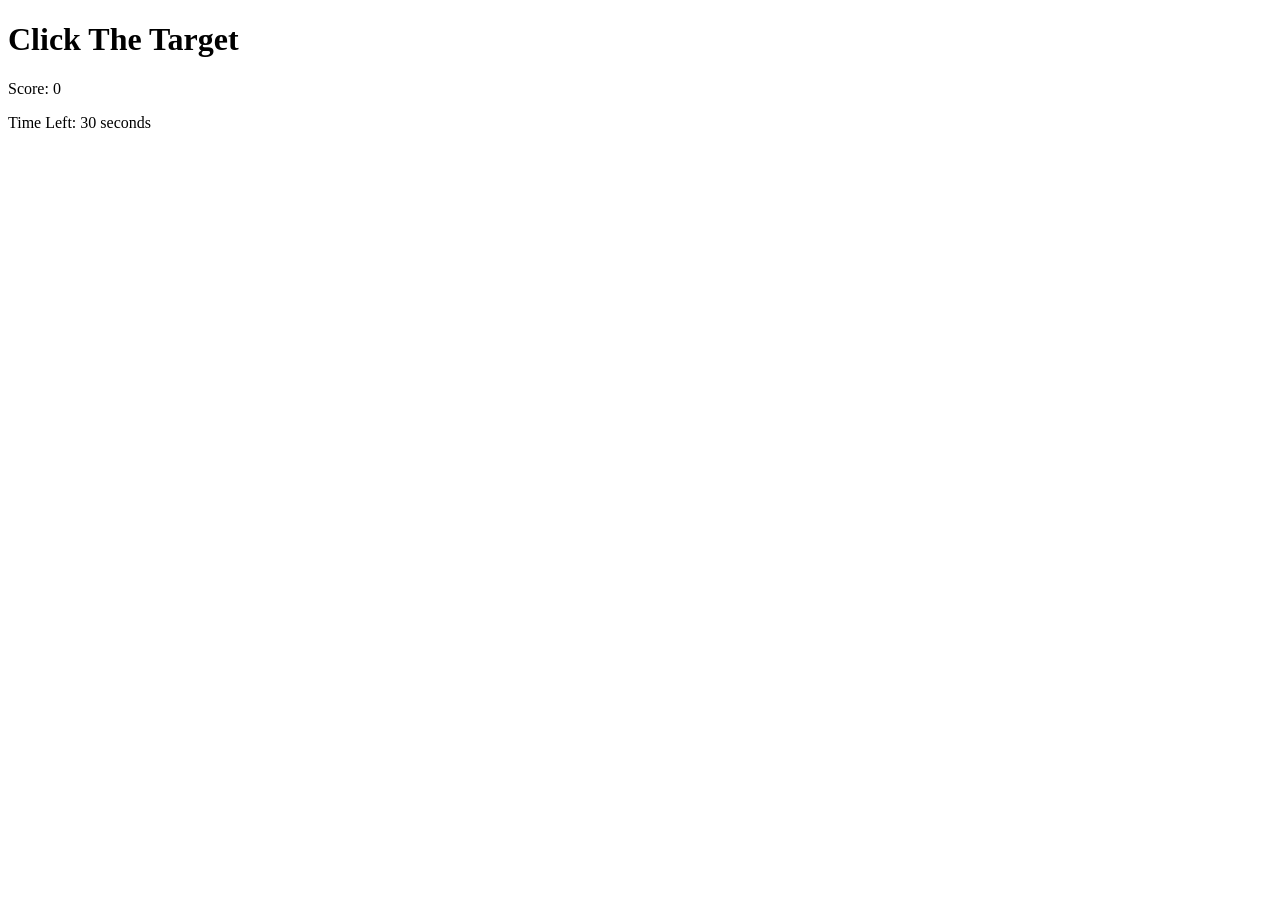
==== index.html @ 7d0a932a "adding first ideas for the html and style the body" ====
<!DOCTYPE html>
<html lang="en">
<head>
    <meta charset="UTF-8">
    <meta name="viewport" content="width=device-width, initial-scale=1.0">
    <title>Click The Target</title>
    <link rel="stylesheet" href="./css/style.css">
</head>
<body>
    <div id="'game-info">
        <h1>Click The Target</h1>
        <p>Score: <span id="score-display">0</span></p>
        <p>Time Left: <span id="timer-display">30</span> seconds</p>
    </div>
    <div id="game-container"></div>
    <div id="targer"></div>
</body>
</html>
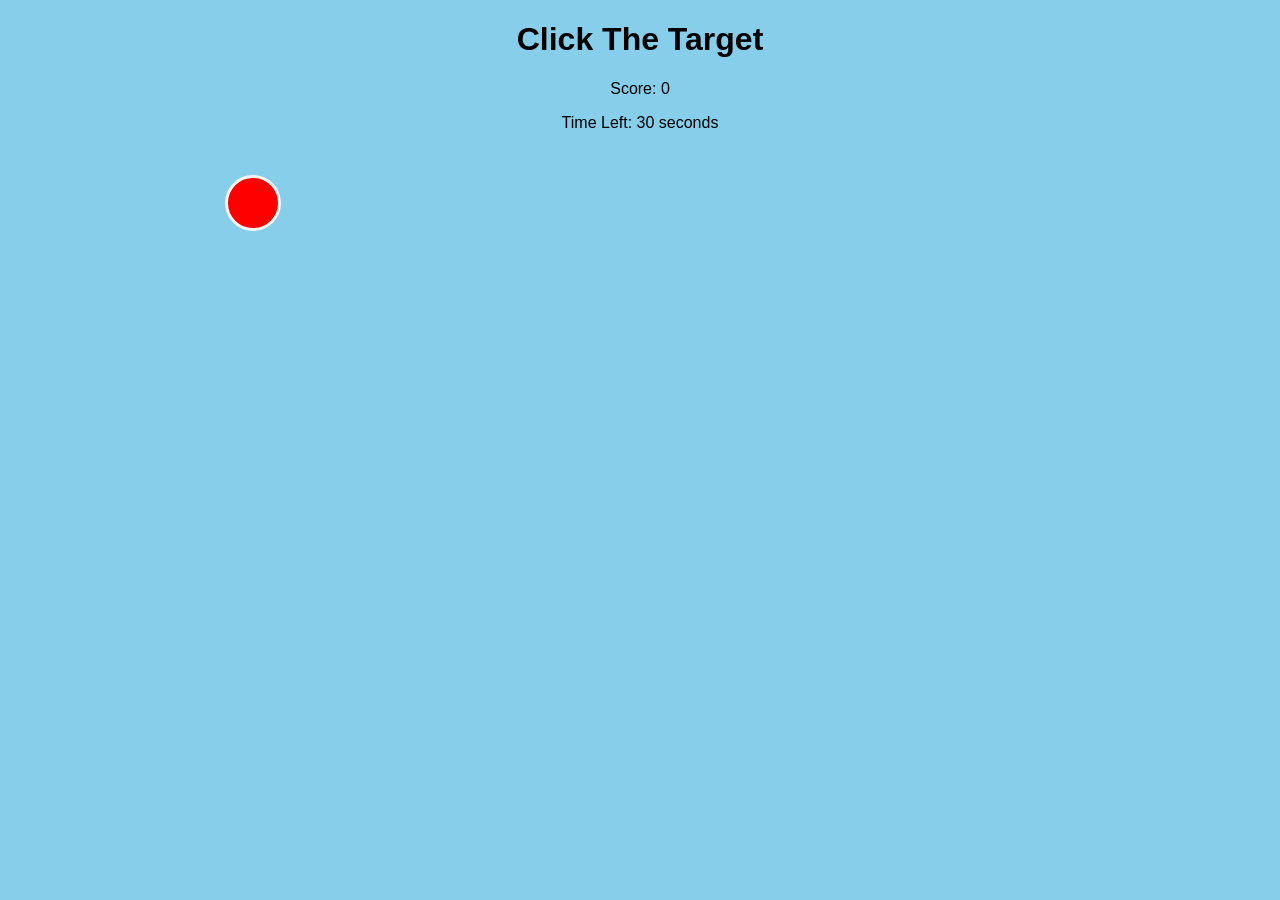
==== commit 65c0a4cf: "add header, target and styling" ====
--- a/index.html
+++ b/index.html
@@ -4,15 +4,18 @@
     <meta charset="UTF-8">
     <meta name="viewport" content="width=device-width, initial-scale=1.0">
     <title>Click The Target</title>
-    <link rel="stylesheet" href="./css/style.css">
+    <link rel="stylesheet" href="./style.css">
 </head>
 <body>
-    <div id="'game-info">
-        <h1>Click The Target</h1>
+    <div class="header-container">
+        <h1 id="game-title">Click The Target</h1>
+    <div id="game-info">
         <p>Score: <span id="score-display">0</span></p>
         <p>Time Left: <span id="timer-display">30</span> seconds</p>
     </div>
-    <div id="game-container"></div>
-    <div id="targer"></div>
+    </div>
+    <div id="game-container">
+    <div id="target"></div>
+    </div>
 </body>
 </html>
--- a/style.css
+++ b/style.css
@@ -0,0 +1,28 @@
+body {
+    font-family: Arial, Helvetica, sans-serif;
+    text-align: center;
+    background-color: skyblue;
+}
+#game-info {
+    margin: 0 0 10px 0;
+    color: #333,
+}
+.hreader-container {
+    background-color: #ffffff;
+    border: 2px solid black;
+    border-radius: 8px;
+    padding: 10px;
+    width: 400px;
+    margin: 20px auto ;
+}
+#target {
+    width: 50px;
+    height: 50px;
+    background-color: red;
+    border-radius: 50%;
+    border: 3px solid whitesmoke;
+    position: absolute;
+    top: 175px;
+    left: 225px;
+
+}
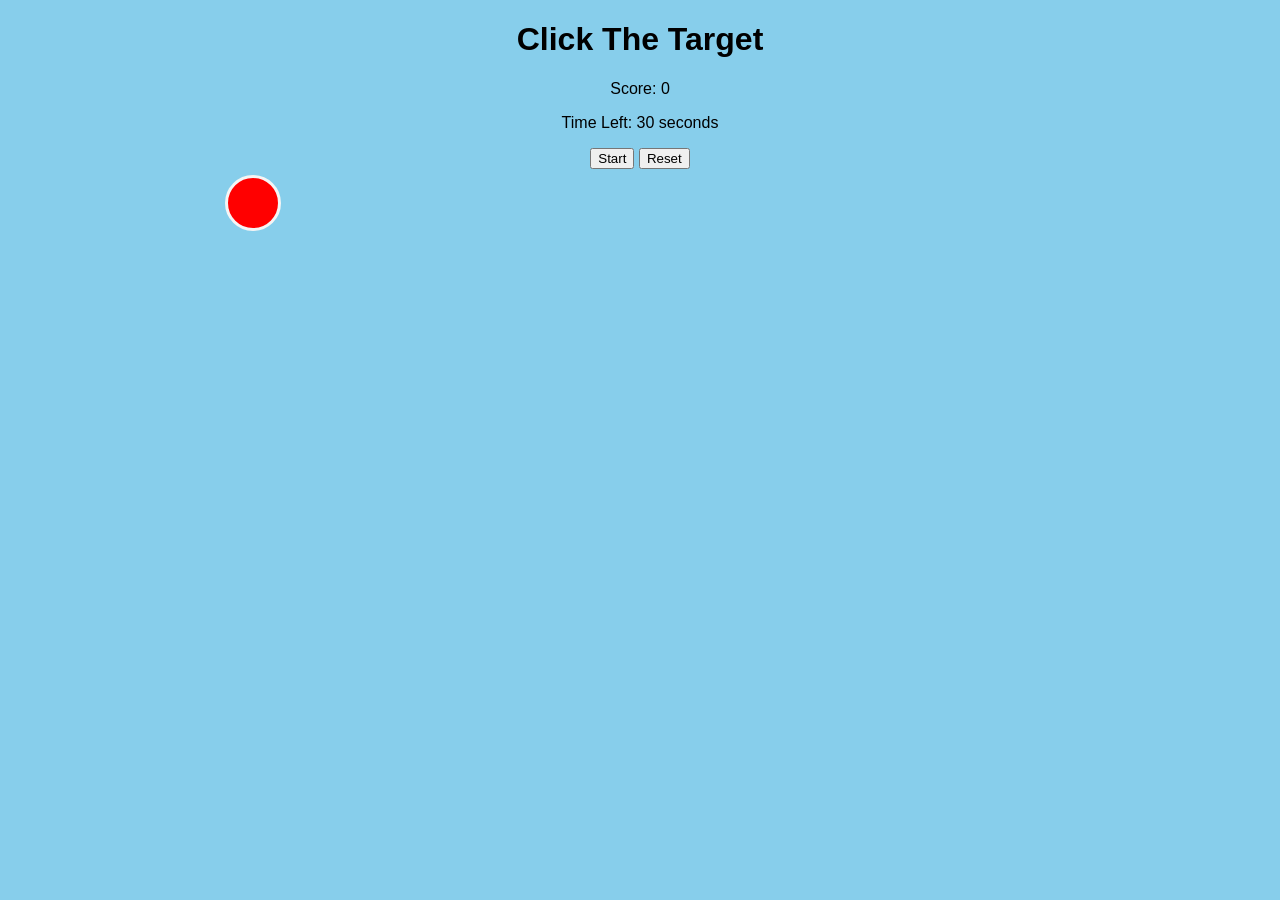
==== commit ac11c3b8: "add start and reset button" ====
--- a/index.html
+++ b/index.html
@@ -17,5 +17,7 @@
     <div id="game-container">
     <div id="target"></div>
     </div>
+    <button id="start">Start </button>
+    <button id="reset">Reset </button>
 </body>
 </html>
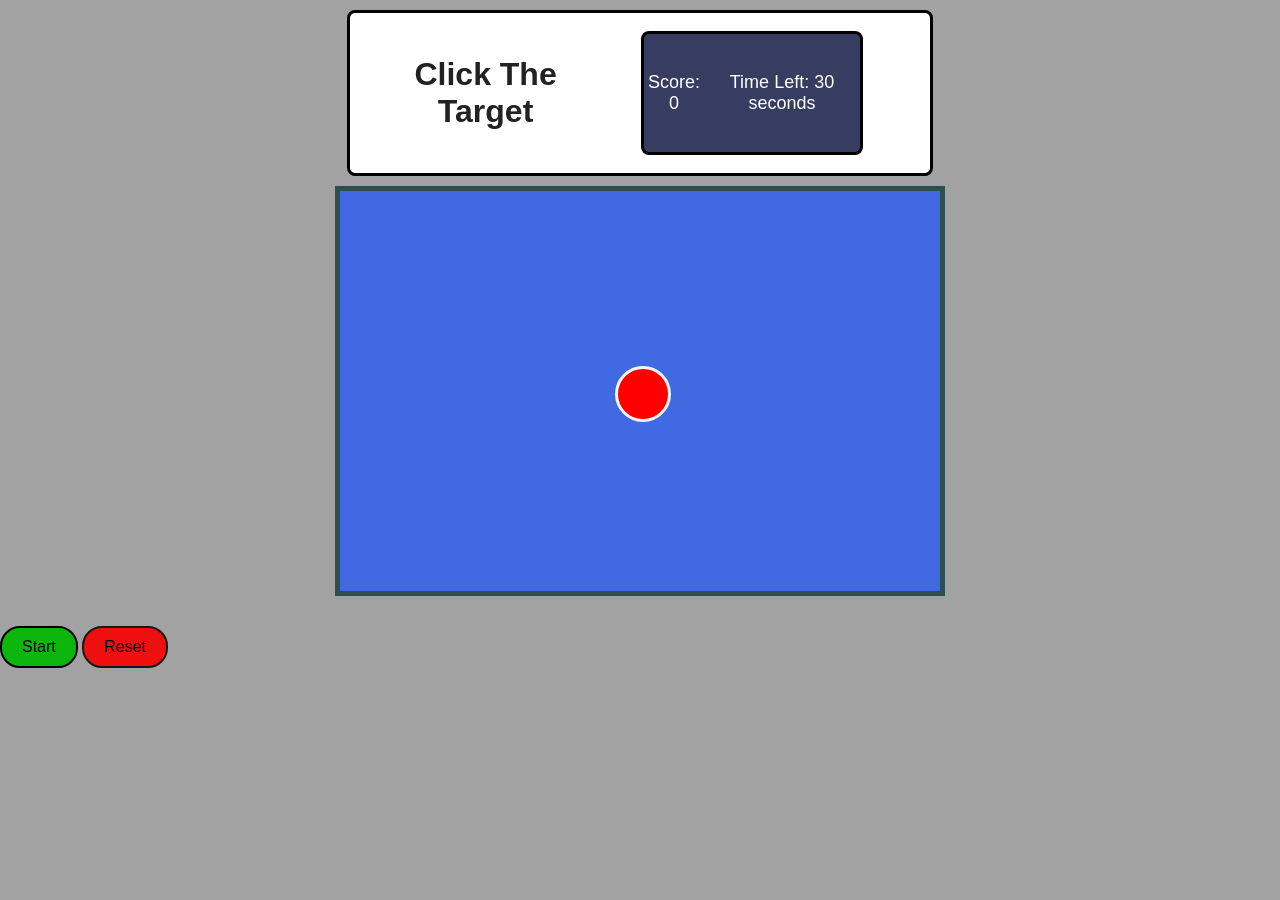
==== commit d319ea97: "restyle the coding sheet" ====
--- a/index.html
+++ b/index.html
@@ -5,19 +5,25 @@
     <meta name="viewport" content="width=device-width, initial-scale=1.0">
     <title>Click The Target</title>
     <link rel="stylesheet" href="./style.css">
+    <script defer src="app.js"></script>
 </head>
 <body>
     <div class="header-container">
         <h1 id="game-title">Click The Target</h1>
     <div id="game-info">
+        <div class="scoreboard">
         <p>Score: <span id="score-display">0</span></p>
         <p>Time Left: <span id="timer-display">30</span> seconds</p>
     </div>
     </div>
+    
+    </div>
     <div id="game-container">
     <div id="target"></div>
     </div>
-    <button id="start">Start </button>
-    <button id="reset">Reset </button>
+    <div class="button-container">
+    <button id="start-btn">Start </button>
+    <button id="reset-btn">Reset </button>
+    </div>
 </body>
 </html>
--- a/style.css
+++ b/style.css
@@ -1,19 +1,47 @@
 body {
+    background-color: #a3a2a2;
+    color: #222222;
     font-family: Arial, Helvetica, sans-serif;
+    flex-direction: column;
+    margin: 0 auto;
+}
+   
+.header-container {
+    background-color: rgb(255, 255, 255);
+    border: 3px solid black;
+    border-radius: 8px;
+    padding: 8px 20px;
+    margin: 10px auto;
+    width: 60vh;
+    font-family: 'Franklin Gothic Medium', 'Arial Narrow', Arial, sans-serif;
+    display: flex;
+    justify-content: center;
+    align-items: center;
     text-align: center;
-    background-color: skyblue;
+
 }
-#game-info {
-    margin: 0 0 10px 0;
-    color: #333,
+.scoreboard {
+    display: flex;
+    justify-content: space-between;
+    gap: 20px 50;
+    font-size: 18px;
+    width: 70%;
+    height: 30%;
+    background: #373d61;
+    padding: 20px 0 ;
+    border-radius: 8px;
+    color: white;
+    margin: 10px 40px;
+    border: 3px solid black;
 }
-.hreader-container {
-    background-color: #ffffff;
-    border: 2px solid black;
-    border-radius: 8px;
-    padding: 10px;
-    width: 400px;
-    margin: 20px auto ;
+#game-container {
+   width: 600px;
+    height: 400px;
+    background-color: royalblue;
+    border: 5px solid darkslategray;
+    position: relative;
+    overflow: hidden;
+    margin: 10px auto;
 }
 #target {
     width: 50px;
@@ -23,6 +51,28 @@
     border: 3px solid whitesmoke;
     position: absolute;
     top: 175px;
-    left: 225px;
-
+    left: 275px;
+    cursor: pointer;
+    
 }
+#start-btn {
+    background-color: rgb(12, 182, 12);
+    margin: 20px auto;
+    padding: 10px 20px;
+    font-size: 16px;
+    cursor: pointer;
+    border: 2px solid black;
+    border-radius: 20px ;
+    justify-content: center;
+    text-align: center;
+}
+#reset-btn {
+    background-color: rgb(240, 15, 15);
+    margin-top: 20px;
+    padding: 10px 20px;
+    font-size: 16px;
+    cursor: pointer;
+    border: 2px solid #181717;
+    border-radius: 20px;
+    justify-content: center;
+}
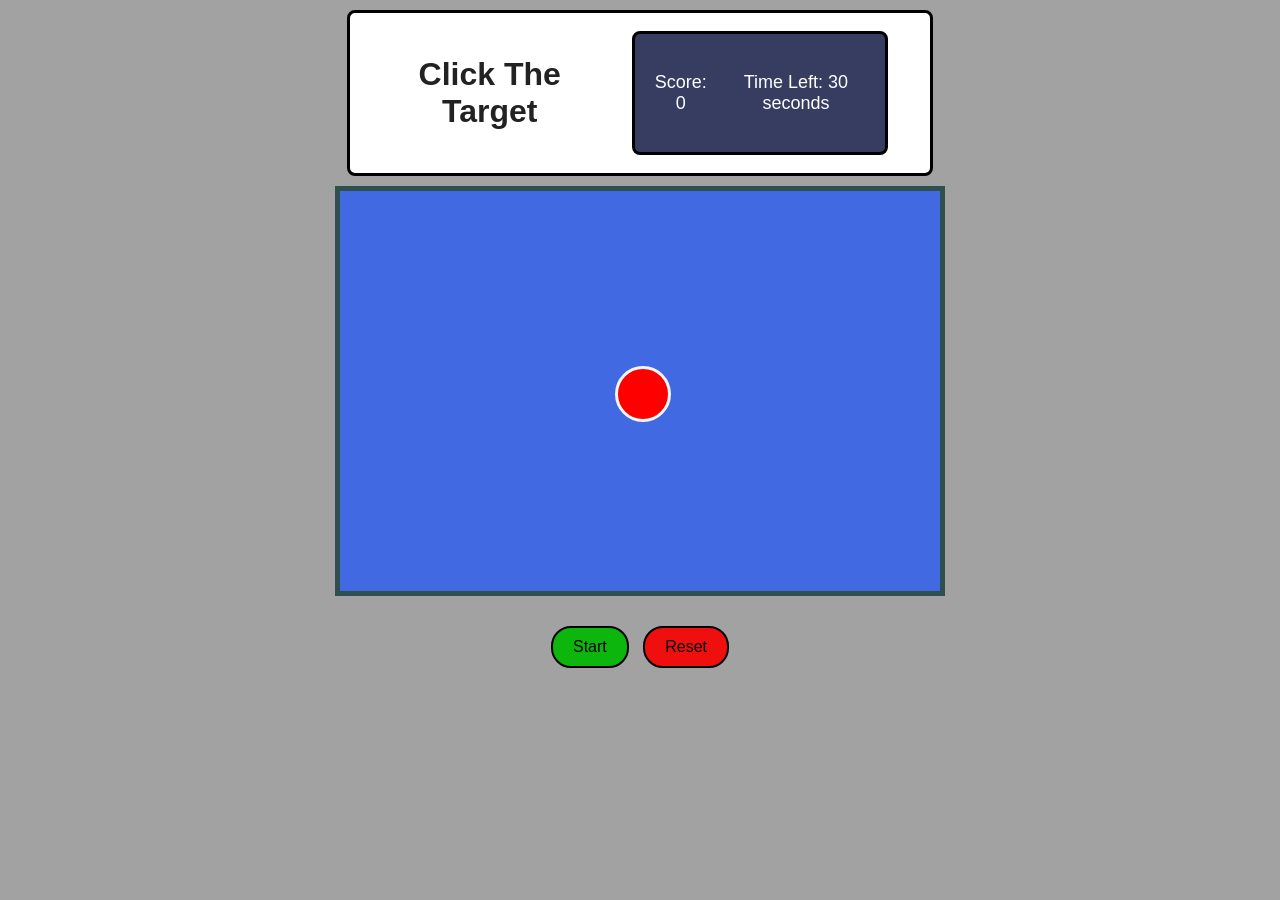
==== commit 97a5edbd: "add the game state" ====
--- a/index.html
+++ b/index.html
@@ -15,7 +15,7 @@
         <p>Score: <span id="score-display">0</span></p>
         <p>Time Left: <span id="timer-display">30</span> seconds</p>
     </div>
-    </div>
+</div>
     
     </div>
     <div id="game-container">
--- a/style.css
+++ b/style.css
@@ -2,12 +2,12 @@
     background-color: #a3a2a2;
     color: #222222;
     font-family: Arial, Helvetica, sans-serif;
-    flex-direction: column;
     margin: 0 auto;
+    text-align: center;
 }
-   
+
 .header-container {
-    background-color: rgb(255, 255, 255);
+    background-color: white;
     border: 3px solid black;
     border-radius: 8px;
     padding: 8px 20px;
@@ -18,24 +18,25 @@
     justify-content: center;
     align-items: center;
     text-align: center;
+}
 
-}
 .scoreboard {
     display: flex;
     justify-content: space-between;
-    gap: 20px 50;
+    align-items: center;
+    gap: 20px;
     font-size: 18px;
     width: 70%;
-    height: 30%;
     background: #373d61;
-    padding: 20px 0 ;
+    padding: 20px;
     border-radius: 8px;
     color: white;
-    margin: 10px 40px;
+    margin: 10px auto;
     border: 3px solid black;
 }
+
 #game-container {
-   width: 600px;
+    width: 600px;
     height: 400px;
     background-color: royalblue;
     border: 5px solid darkslategray;
@@ -43,6 +44,7 @@
     overflow: hidden;
     margin: 10px auto;
 }
+
 #target {
     width: 50px;
     height: 50px;
@@ -53,26 +55,23 @@
     top: 175px;
     left: 275px;
     cursor: pointer;
-    
 }
-#start-btn {
-    background-color: rgb(12, 182, 12);
-    margin: 20px auto;
+
+#start-btn,
+#reset-btn {
+    display: inline-block;
     padding: 10px 20px;
     font-size: 16px;
     cursor: pointer;
     border: 2px solid black;
-    border-radius: 20px ;
-    justify-content: center;
-    text-align: center;
+    border-radius: 20px;
+    margin: 20px 5px;
 }
+
+#start-btn {
+    background-color: rgb(12, 182, 12);
+}
+
 #reset-btn {
     background-color: rgb(240, 15, 15);
-    margin-top: 20px;
-    padding: 10px 20px;
-    font-size: 16px;
-    cursor: pointer;
-    border: 2px solid #181717;
-    border-radius: 20px;
-    justify-content: center;
-}
+}
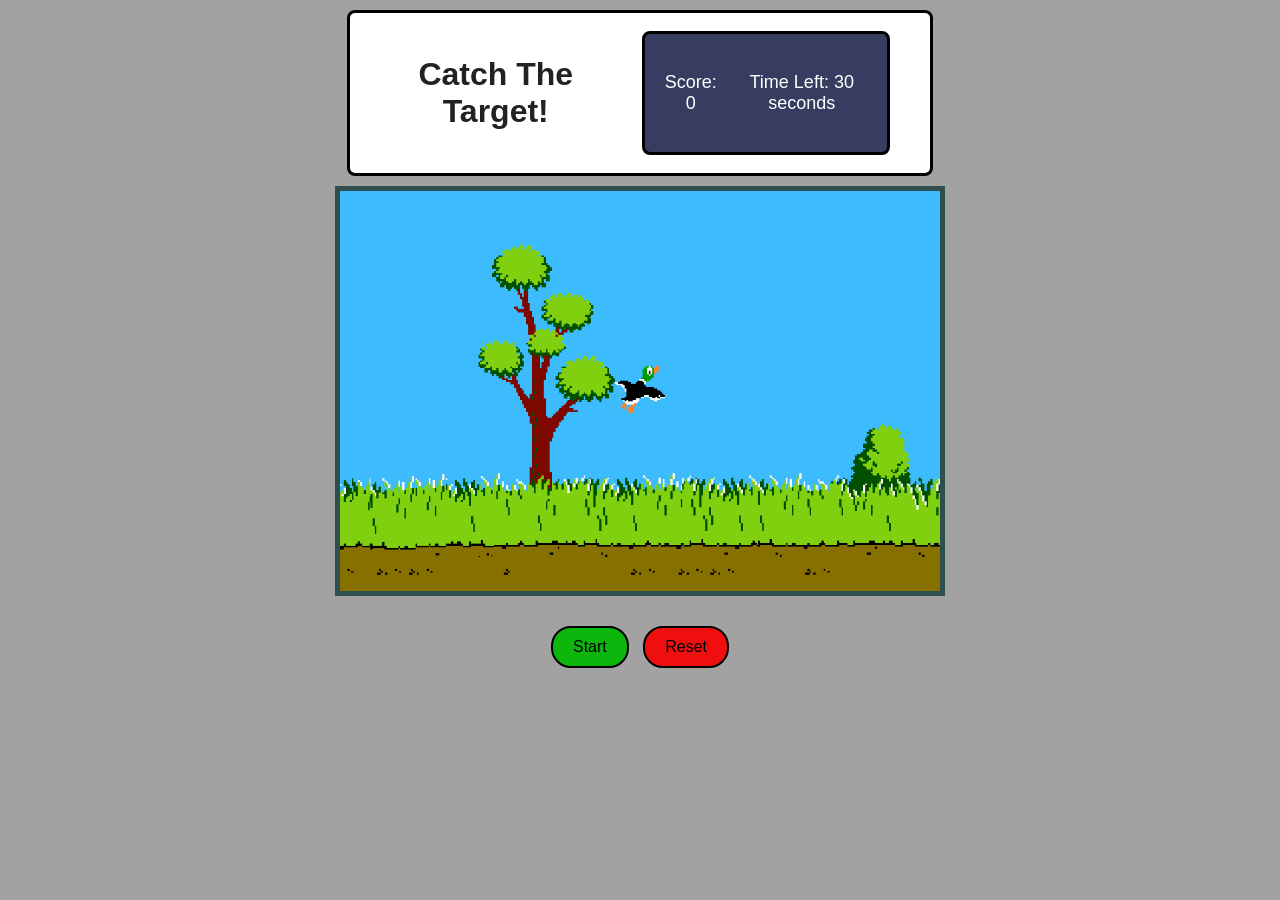
==== commit 58ee5ecd: "fixing thr background and replacit with a picture" ====
--- a/index.html
+++ b/index.html
@@ -9,7 +9,7 @@
 </head>
 <body>
     <div class="header-container">
-        <h1 id="game-title">Click The Target</h1>
+        <h1 id="game-title">Catch The Target!</h1>
     <div id="game-info">
         <div class="scoreboard">
         <p>Score: <span id="score-display">0</span></p>
--- a/style.css
+++ b/style.css
@@ -38,7 +38,8 @@
 #game-container {
     width: 600px;
     height: 400px;
-    background-color: royalblue;
+    background-image:url(./assets/duckhunt-bg-4k.png);
+    background-size: cover;
     border: 5px solid darkslategray;
     position: relative;
     overflow: hidden;
@@ -48,15 +49,17 @@
 #target {
     width: 50px;
     height: 50px;
-    background-color: red;
-    border-radius: 50%;
-    border: 3px solid whitesmoke;
+    background-image:url(assets/duck-target.gif) ;
+    background-size: cover;
     position: absolute;
     top: 175px;
     left: 275px;
     cursor: pointer;
 }
 
+#target:hover {
+    background-color: rgb(228, 74, 74);
+}
 #start-btn,
 #reset-btn {
     display: inline-block;
@@ -74,4 +77,10 @@
 
 #reset-btn {
     background-color: rgb(240, 15, 15);
+}
+#reset-btn:hover {
+    background-color: rgb(153, 4, 4);
+}
+#start-btn:hover {
+    background-color: rgb(2, 44, 2);
 }
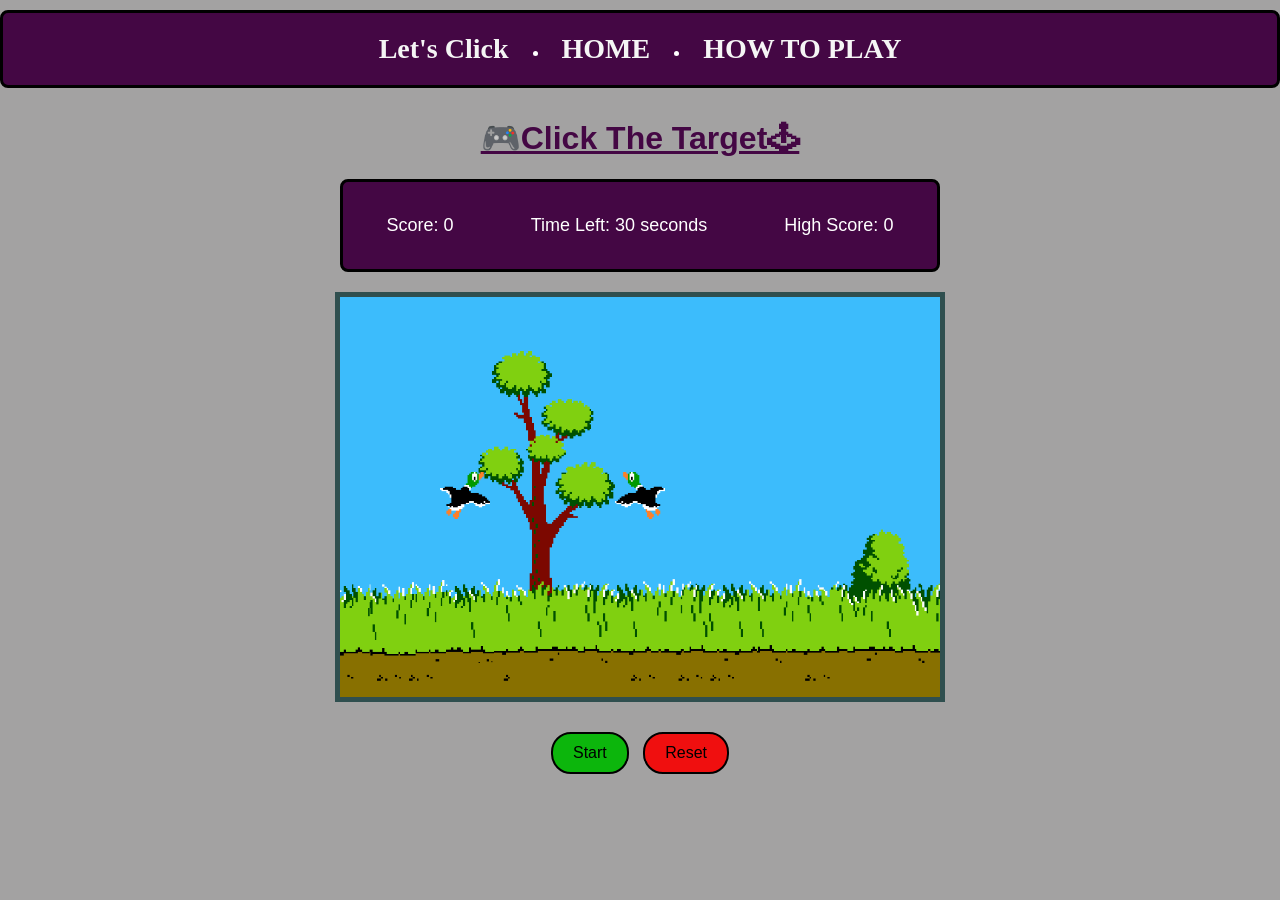
==== commit f773143e: "fixed" ====
--- a/index.html
+++ b/index.html
@@ -8,22 +8,33 @@
     <script defer src="app.js"></script>
 </head>
 <body>
-    <div class="header-container">
-        <h1 id="game-title">Catch The Target!</h1>
-    <div id="game-info">
+    <nav class="navbar">
+        <ul class="nav-links">
+            <a href="index.html" class="logo">Let's Click</a>
+            <li><a href="home.html" class="active">HOME</a></li>
+            <li><a href="how-to-play.html">HOW TO PLAY</a></li>
+        </ul>
+    </nav>
+
+    <div class="header">
+        <h1>🎮Click The Target🕹</h1>
         <div class="scoreboard">
-        <p>Score: <span id="score-display">0</span></p>
-        <p>Time Left: <span id="timer-display">30</span> seconds</p>
+          <p>Score: <span id="score-display">0</span></p>
+          <p>Time Left: <span id="timer-display">30</span> seconds</p>
+          <p>High Score: <span id="High-score-display">0</span></p>
+        </div>
     </div>
-</div>
     
+    <div id="game-message"></div>
+        
+    <div id="game-container">
+          <div id="target"></div>
+          <div id="target2"></div>
     </div>
-    <div id="game-container">
-    <div id="target"></div>
-    </div>
+    
     <div class="button-container">
-    <button id="start-btn">Start </button>
-    <button id="reset-btn">Reset </button>
+        <button id="start-btn">Start </button>
+        <button id="reset-btn">Reset </button>
     </div>
 </body>
 </html>
--- a/style.css
+++ b/style.css
@@ -2,43 +2,79 @@
     background-color: #a3a2a2;
     color: #222222;
     font-family: Arial, Helvetica, sans-serif;
-    margin: 0 auto;
+    margin: 0;
+    padding: 0;
     text-align: center;
+    display: flex;
+    flex-direction: column;
+    align-items: center;
 }
 
-.header-container {
-    background-color: white;
+h1 {
+    color: rgb(68, 7, 68);
+    text-align: center;
+    text-decoration: underline;
+    font-family:'Gill Sans', 'Gill Sans MT', Calibri, 'Trebuchet MS', sans-serif;
+}
+
+.navbar {
+    display: flex;
+    justify-content: space-around;
+    align-items: center;
+    gap: 20px;
+    font-size: 18px;
+    width: 100%;
+    background-color: rgb(68, 7, 68);
+    padding: 15px;
+    border-radius: 8px;
+    color: white;
+    margin: 10px auto;
     border: 3px solid black;
-    border-radius: 8px;
-    padding: 8px 20px;
-    margin: 10px auto;
-    width: 60vh;
-    font-family: 'Franklin Gothic Medium', 'Arial Narrow', Arial, sans-serif;
+    box-sizing: border-box;
+}
+
+.navbar ul {
+    gap: 29px;
+    padding: 0;
+    margin: 0;
     display: flex;
-    justify-content: center;
     align-items: center;
+}
+
+.navbar a {
+    color: whitesmoke;
+    font-size: 28px;
+    font-weight: bold;
     text-align: center;
+    margin: 5px 12px;
+    font-family: Georgia, 'Times New Roman', Times, serif;
+    text-decoration: none;
+}
+
+.navbar a:hover {
+    color: gold;
 }
 
 .scoreboard {
     display: flex;
-    justify-content: space-between;
+    justify-content: space-around;
     align-items: center;
     gap: 20px;
     font-size: 18px;
-    width: 70%;
-    background: #373d61;
-    padding: 20px;
+    width: 600px;
+    background-color: rgb(68, 7, 68);
+    padding: 15px;
     border-radius: 8px;
     color: white;
     margin: 10px auto;
     border: 3px solid black;
+    box-sizing: border-box;
 }
 
 #game-container {
     width: 600px;
     height: 400px;
-    background-image:url(./assets/duckhunt-bg-4k.png);
+    background-image: url(./assets/duckhunt-bg-4k.png);
     background-size: cover;
     border: 5px solid darkslategray;
     position: relative;
@@ -49,7 +85,7 @@
 #target {
     width: 50px;
     height: 50px;
-    background-image:url(assets/duck-target.gif) ;
+    background-image: url(./assets/targer1.gif);
     background-size: cover;
     position: absolute;
     top: 175px;
@@ -57,9 +93,17 @@
     cursor: pointer;
 }
 
-#target:hover {
-    background-color: rgb(228, 74, 74);
+#target2 {
+    width: 50px;
+    height: 50px;
+    background-image: url(./assets/target2.gif);
+    background-size: cover;
+    position: absolute;
+    top: 175px;
+    left: 100px;
+    cursor: pointer;
 }
+
 #start-btn,
 #reset-btn {
     display: inline-block;
@@ -78,9 +122,11 @@
 #reset-btn {
     background-color: rgb(240, 15, 15);
 }
+
 #reset-btn:hover {
     background-color: rgb(153, 4, 4);
 }
+
 #start-btn:hover {
     background-color: rgb(2, 44, 2);
 }
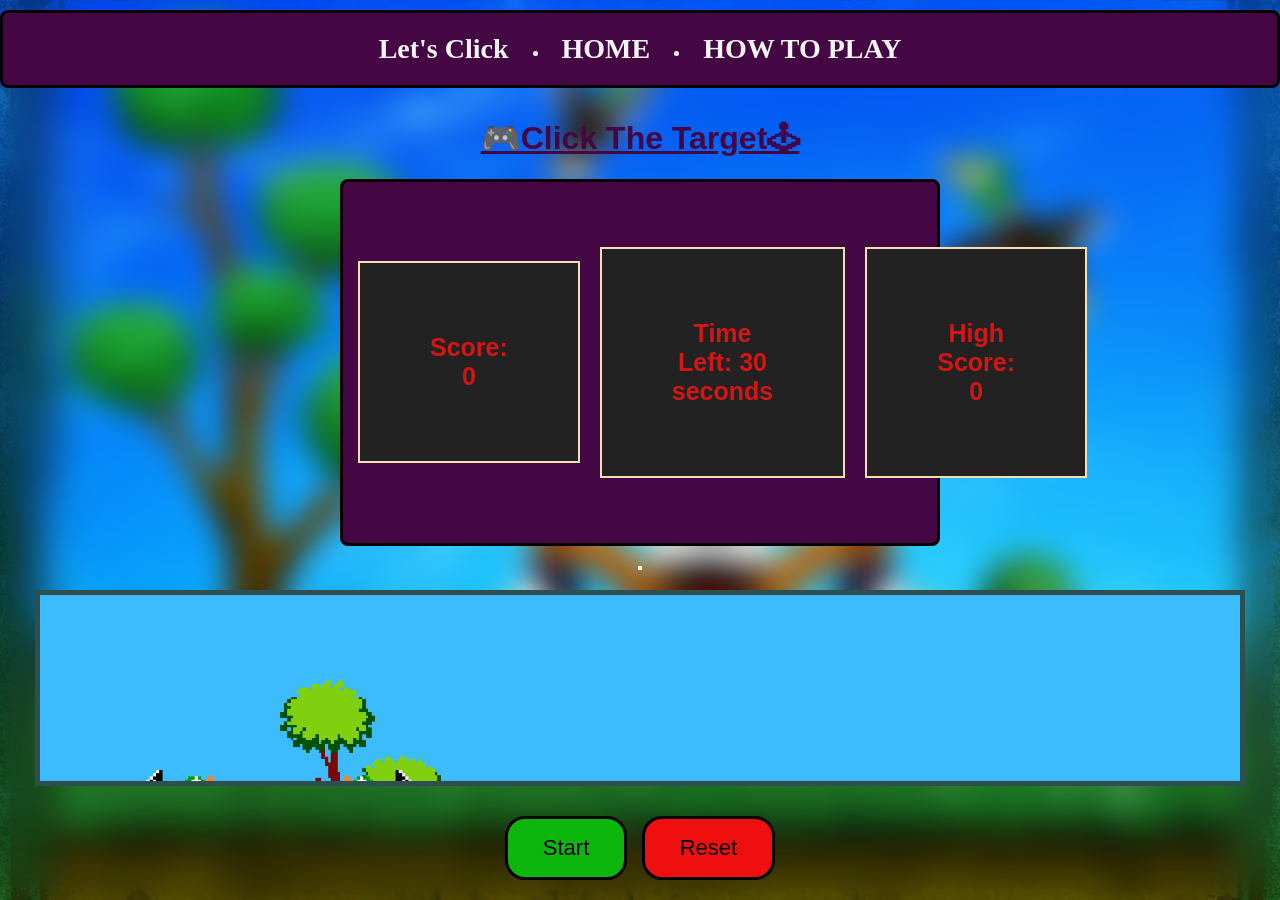
==== commit dfacca3d: "add styling for how to play page and fixed the link in the navbar" ====
--- a/index.html
+++ b/index.html
@@ -12,7 +12,7 @@
         <ul class="nav-links">
             <a href="index.html" class="logo">Let's Click</a>
             <li><a href="home.html" class="active">HOME</a></li>
-            <li><a href="how-to-play.html">HOW TO PLAY</a></li>
+            <li><a href="how-to-play.html" class="active">HOW TO PLAY</a></li>
         </ul>
     </nav>
 
--- a/style.css
+++ b/style.css
@@ -1,14 +1,22 @@
 body {
-    background-color: #a3a2a2;
     color: #222222;
+    background-image: url(./assets/hunter\ logo.jpg);
+    background-size: cover;
+    background-position: center;
+    backdrop-filter: blur(15px);
+    background-repeat: no-repeat;
+    margin: 0;
+    height: 100vh;
+    width: 100vw;
     font-family: Arial, Helvetica, sans-serif;
-    margin: 0;
-    padding: 0;
+    box-sizing: border-box;
     text-align: center;
+    overflow: hidden;
+    align-items: center;
     display: flex;
     flex-direction: column;
-    align-items: center;
 }
+
 
 h1 {
     color: rgb(68, 7, 68);
@@ -16,6 +24,32 @@
     text-decoration: underline;
     font-family:'Gill Sans', 'Gill Sans MT', Calibri, 'Trebuchet MS', sans-serif;
 }
+
+h2 {
+    color: rgb(68, 7, 68);
+    text-align: center;
+    border-radius: 5px solid darkslategray;
+    padding: 10px;
+    margin: 15px auto;
+    font-size: 62px;
+    
+}
+
+p {
+    text-align: center;
+    width: 90%;
+    margin: 50px auto;
+    padding: 70px 70px;
+    font-size: 25PX;
+    font-family: 'Lucida Sans', 'Lucida Sans Regular', 'Lucida Grande', 'Lucida Sans Unicode', Geneva, Verdana, sans-serif;
+    font-weight: bold;
+    color: rgb(214, 21, 21);
+    border: 2px solid wheat;
+    background-color: #222222;
+
+}
+
+
 
 .navbar {
     display: flex;
@@ -72,8 +106,8 @@
 }
 
 #game-container {
-    width: 600px;
-    height: 400px;
+    width: 1200px;
+    height: 1000px;
     background-image: url(./assets/duckhunt-bg-4k.png);
     background-size: cover;
     border: 5px solid darkslategray;
@@ -81,10 +115,17 @@
     overflow: hidden;
     margin: 10px auto;
 }
-
+#game-message {
+    background-color: rgb(9, 25, 75);
+    color: snow;
+    border: 2px solid whitesmoke;
+    font-family: 'Gill Sans', 'Gill Sans MT', Calibri, 'Trebuchet MS', sans-serif;
+    margin: 10px 10px;
+    font-size: 24px;
+}
 #target {
-    width: 50px;
-    height: 50px;
+    width: 100px;
+    height: 100px;
     background-image: url(./assets/targer1.gif);
     background-size: cover;
     position: absolute;
@@ -94,8 +135,8 @@
 }
 
 #target2 {
-    width: 50px;
-    height: 50px;
+    width: 100px;
+    height: 100px;
     background-image: url(./assets/target2.gif);
     background-size: cover;
     position: absolute;
@@ -107,10 +148,11 @@
 #start-btn,
 #reset-btn {
     display: inline-block;
-    padding: 10px 20px;
-    font-size: 16px;
+    padding: 16px 35px;
+    font-size: 22px;
+    font-weight: blod;
     cursor: pointer;
-    border: 2px solid black;
+    border: 3px solid black;
     border-radius: 20px;
     margin: 20px 5px;
 }
